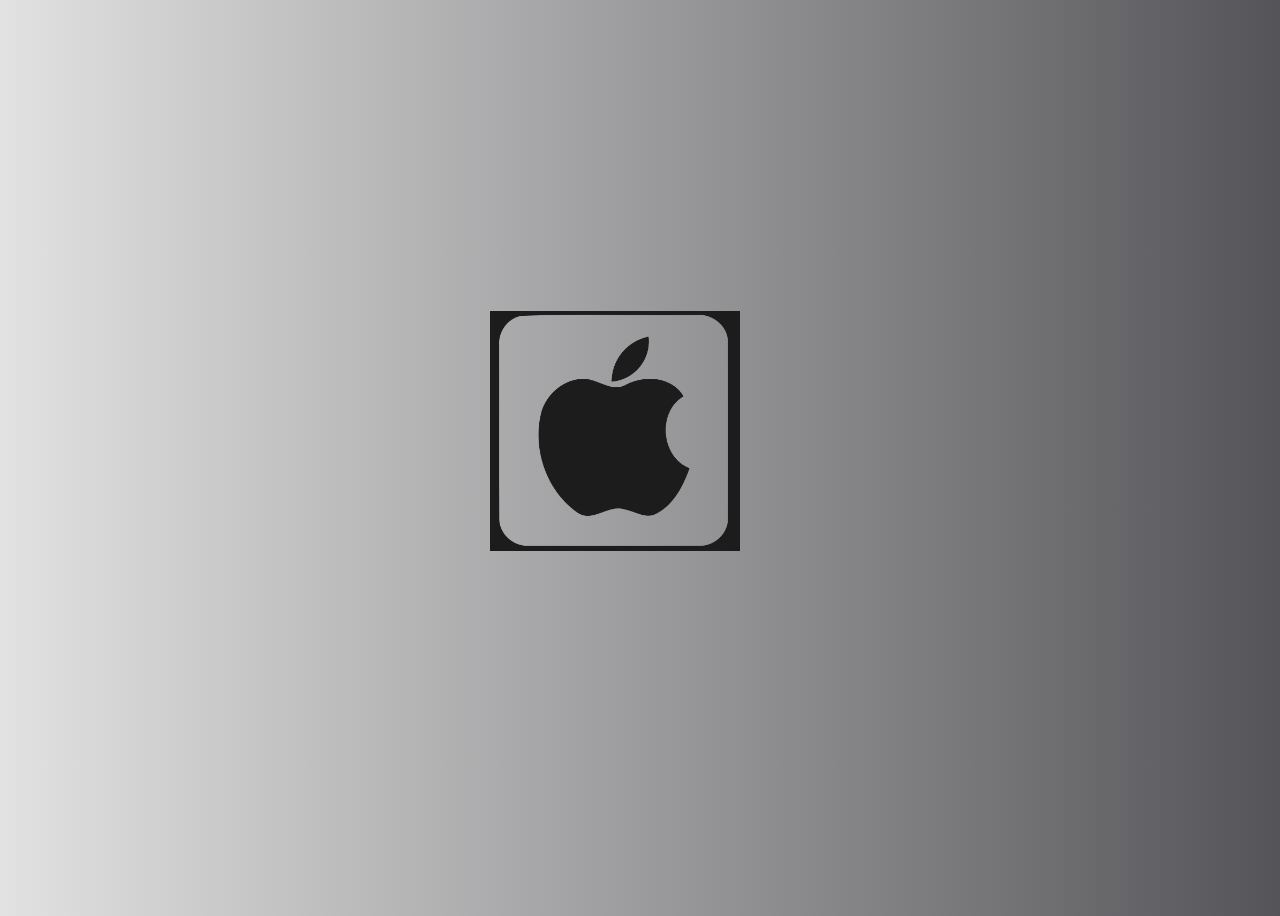
==== transitions/transform.html @ ee2e402a "commit" ====
<!DOCTYPE html>
<html lang="en">
<head>
    <meta charset="UTF-8">
    <meta http-equiv="X-UA-Compatible" content="IE=edge">
    <meta name="viewport" content="width=device-width, initial-scale=1.0">
    <link rel="stylesheet" href="style2.css">
    <title>Logo</title>
</head>
<body>
    <div class="box">
        <a href="/transitions/index.html" alt="" width="100%">
             <img src="/transitions/apple logo.png" alt="" width="100%">
        </a>

    </div>
</body>
</html>
---- transitions/style2.css ----
* {
    box-sizing: border-box;
}

body {
    background: rgb(226,226,226);
    background: linear-gradient(90deg, rgba(226,226,226,1) 0%, rgba(85,85,89,1) 100%);
    display: flex;
    align-items: center;
    justify-content: center;
    height: 100vh;
}

.box {
    display: inline-block;
    border-radius: 10%;
}

.box {
    background: rgb(255, 255, 255);
    margin-right: 50px;
    margin-bottom: 50px;
    background: none;
    border-color: none;
    width: 250px;
    transition-property: background, width, height;
    transition-duration: 1.5s;
    transition-timing-function: ease-out;
    animation-name: animate1;
    animation-duration: 2.5s;
    animation-iteration-count: 1;
    animation-fill-mode: forwards;
}

@keyframes animate1 {
    from {
        top: 100px;
    }
    to {
        top: -80px;
    }
}

.box img {
    width: 100%;
    height: 100%;
}

.box1 img {
    object-fit: contain;
}

.box img:hover {
    background: rgb(70, 70, 70);
    width: 103%;
    height: 103%;
    border-radius: 15%;
    transition: all ls ease-in-out;
    transition-duration: 1s;
    transform: scale(1.2)

}

.box img:active {
    background: rgb(255, 255, 255, 1);
    
}
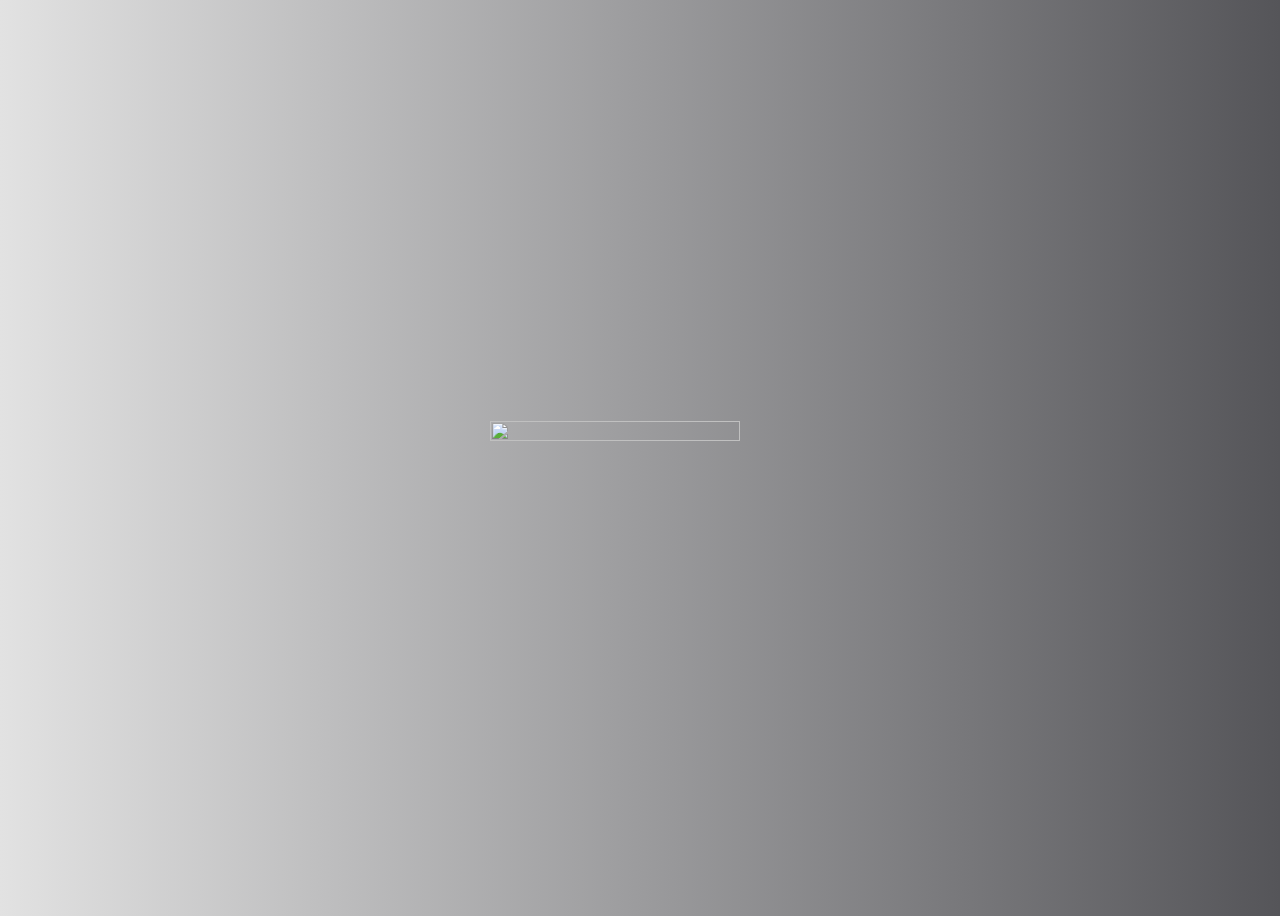
==== commit b238f15b: "commit2" ====
--- a/transitions/transform.html
+++ b/transitions/transform.html
@@ -9,8 +9,8 @@
 </head>
 <body>
     <div class="box">
-        <a href="/transitions/index.html" alt="" width="100%">
-             <img src="/transitions/apple logo.png" alt="" width="100%">
+        <a href="index.html" alt="" width="100%">
+             <img src="/assets/apple logo.png" alt="" width="100%">
         </a>
 
     </div>
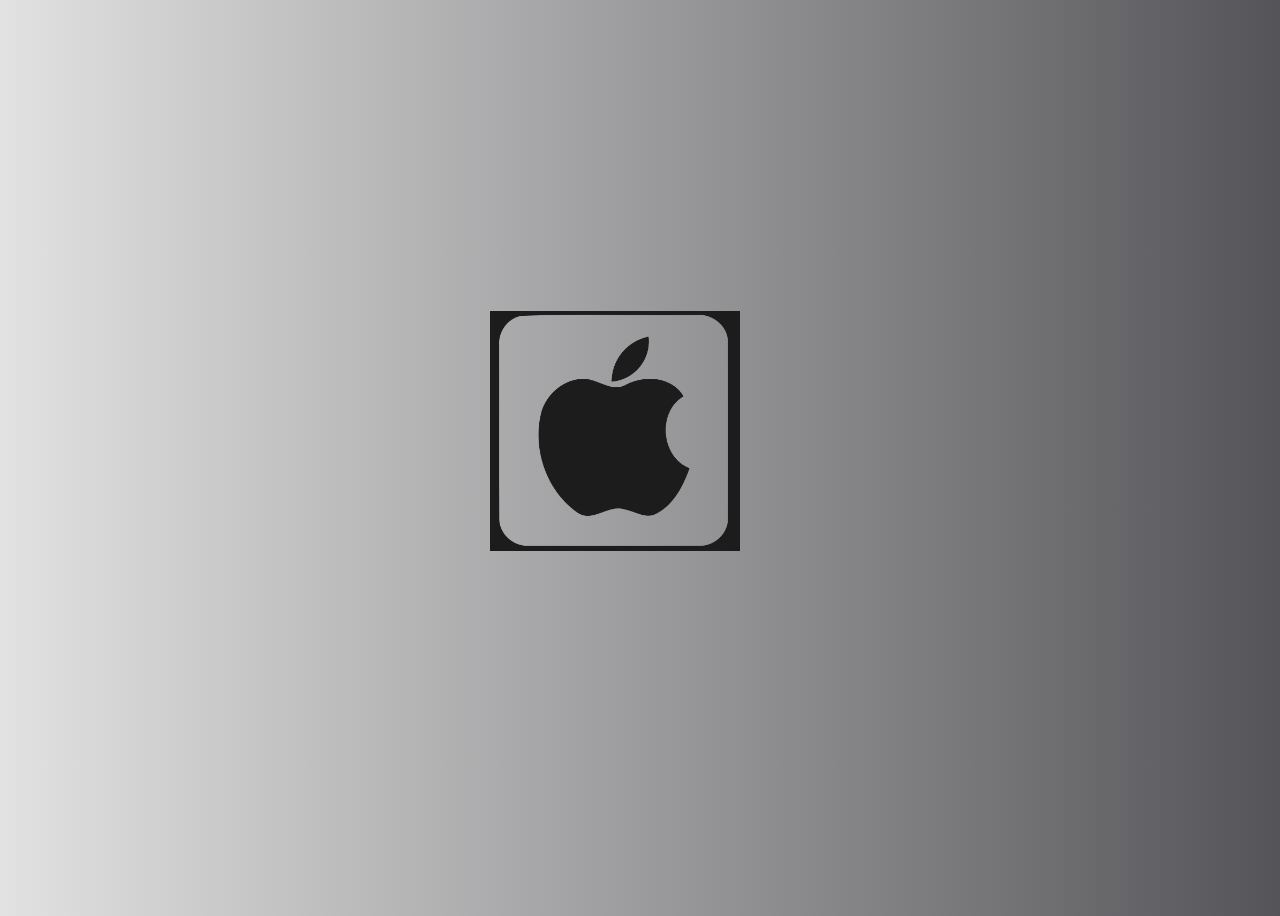
==== commit f796e688: "commit3" ====
--- a/transitions/transform.html
+++ b/transitions/transform.html
@@ -10,7 +10,7 @@
 <body>
     <div class="box">
         <a href="index.html" alt="" width="100%">
-             <img src="/assets/apple logo.png" alt="" width="100%">
+             <img src="./assets/apple logo.png" alt="" width="100%">
         </a>
 
     </div>
